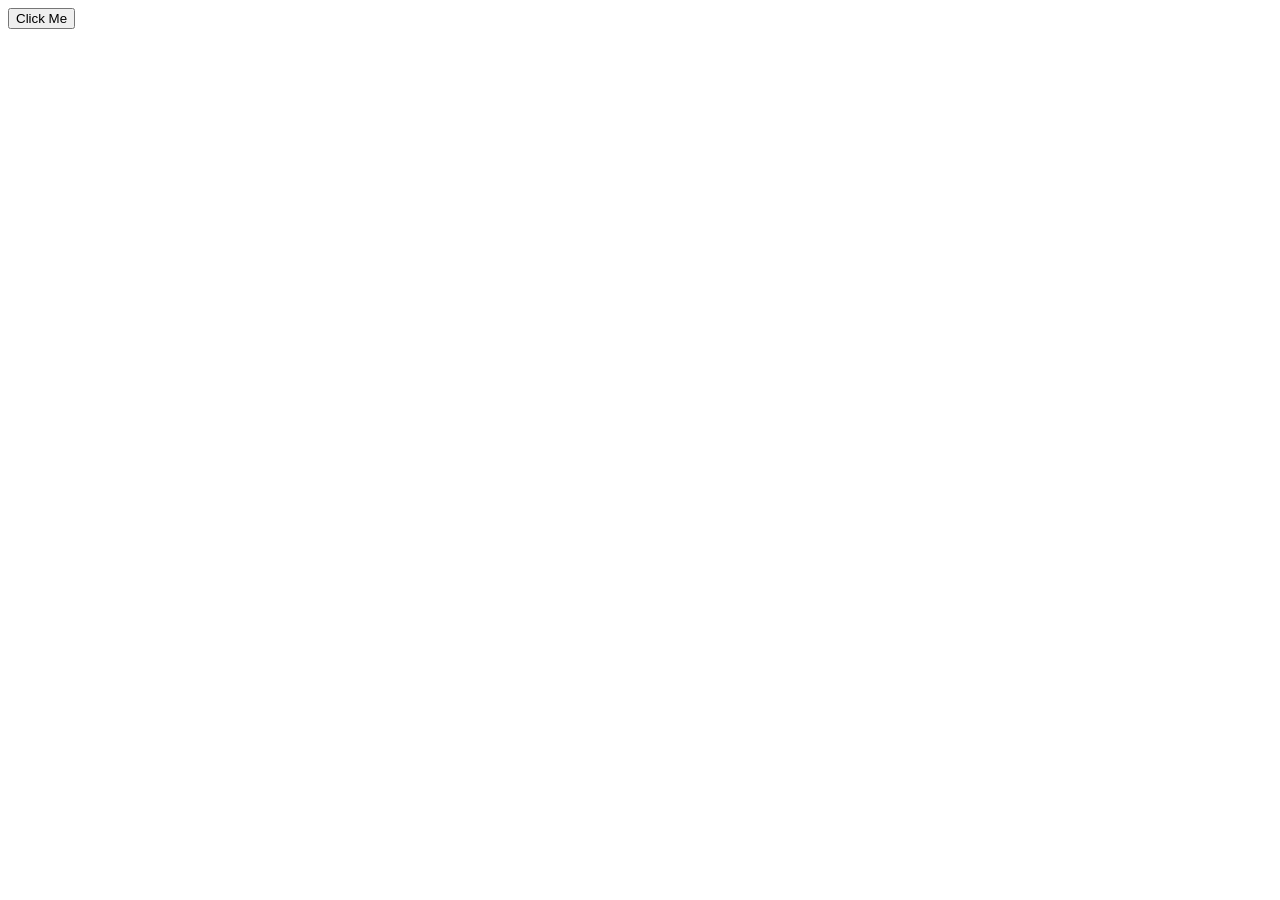
==== public/index.html @ e772198c "add /index.html & /get-time" ====
<!DOCTYPE html>
<html>
<head>
	<title>Clock with AJAX!</title>

	<script src="js/main.js"></script>

	<script src="js/app/clock/controller/ControllerClock.js"></script>
	<script src="js/app/clock/model/Clock.js"></script>
	<script src="js/app/clock/view/ViewClock.js"></script>
	<script src="js/app/clock/tpl/ClockTpl.js"></script>

	<script src="js/app/libs/template.js"></script>
</head>
<body>
	<div id="main"></div>
	<div id="time"></div>
</body>
</html>
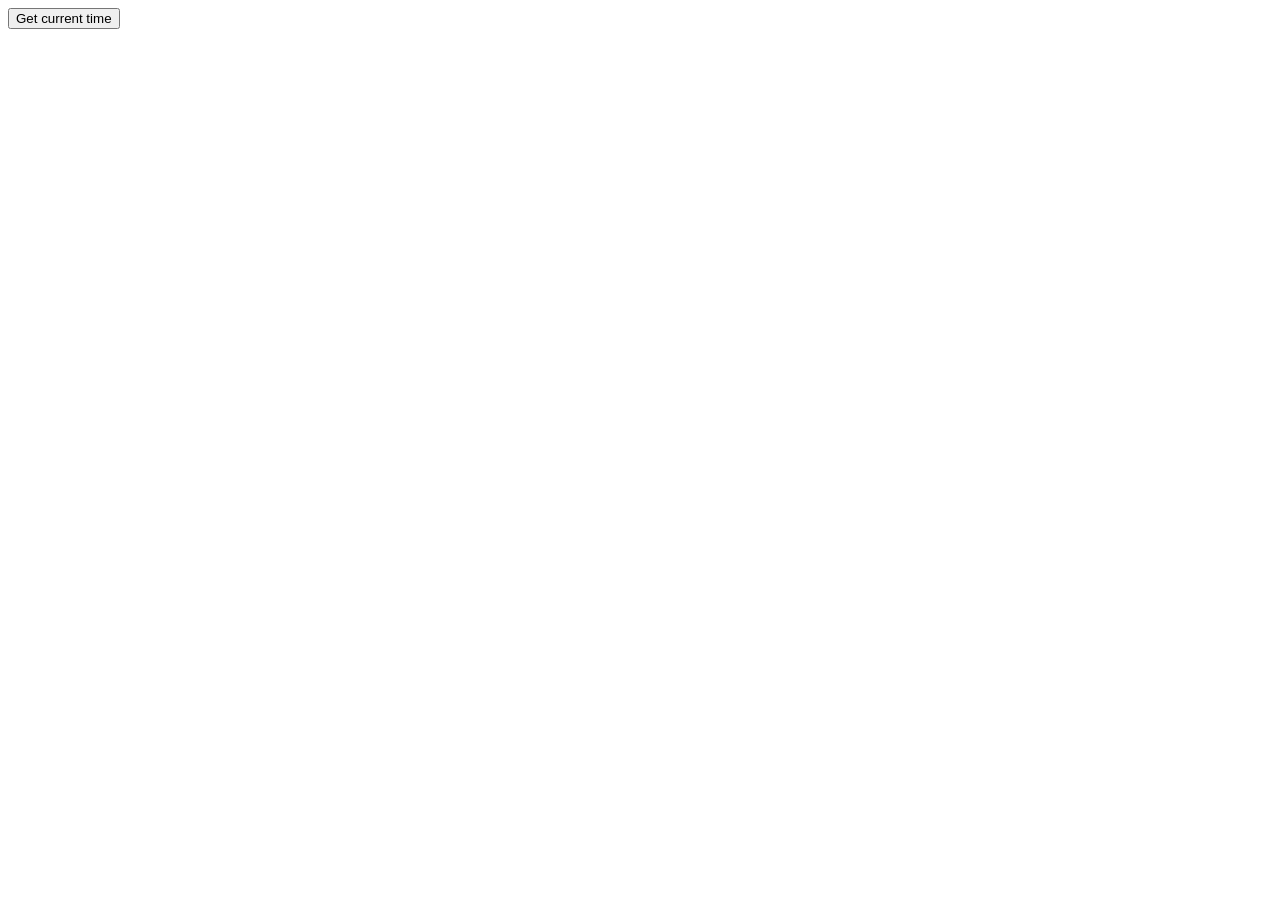
==== commit 9bb70eb8: "refactoring code (add jQuery)" ====
--- a/public/index.html
+++ b/public/index.html
@@ -3,14 +3,19 @@
 <head>
 	<title>Clock with AJAX!</title>
 
-	<script src="js/main.js"></script>
+	<script src="js/libs/jquery-3.0.0.js"></script>
+	<script src="js/libs/Mediator.js"></script>
+	<script src="js/libs/Facade.js"></script>
 
-	<script src="js/app/clock/controller/ControllerClock.js"></script>
+	<script src="js/app/clock/main.js"></script>
+
+	<script src="js/app/clock/ControllerClock.js"></script>
 	<script src="js/app/clock/model/Clock.js"></script>
 	<script src="js/app/clock/view/ViewClock.js"></script>
+	
 	<script src="js/app/clock/tpl/ClockTpl.js"></script>
 
-	<script src="js/app/libs/template.js"></script>
+	<script src="js/libs/helpers.js"></script>
 </head>
 <body>
 	<div id="main"></div>
